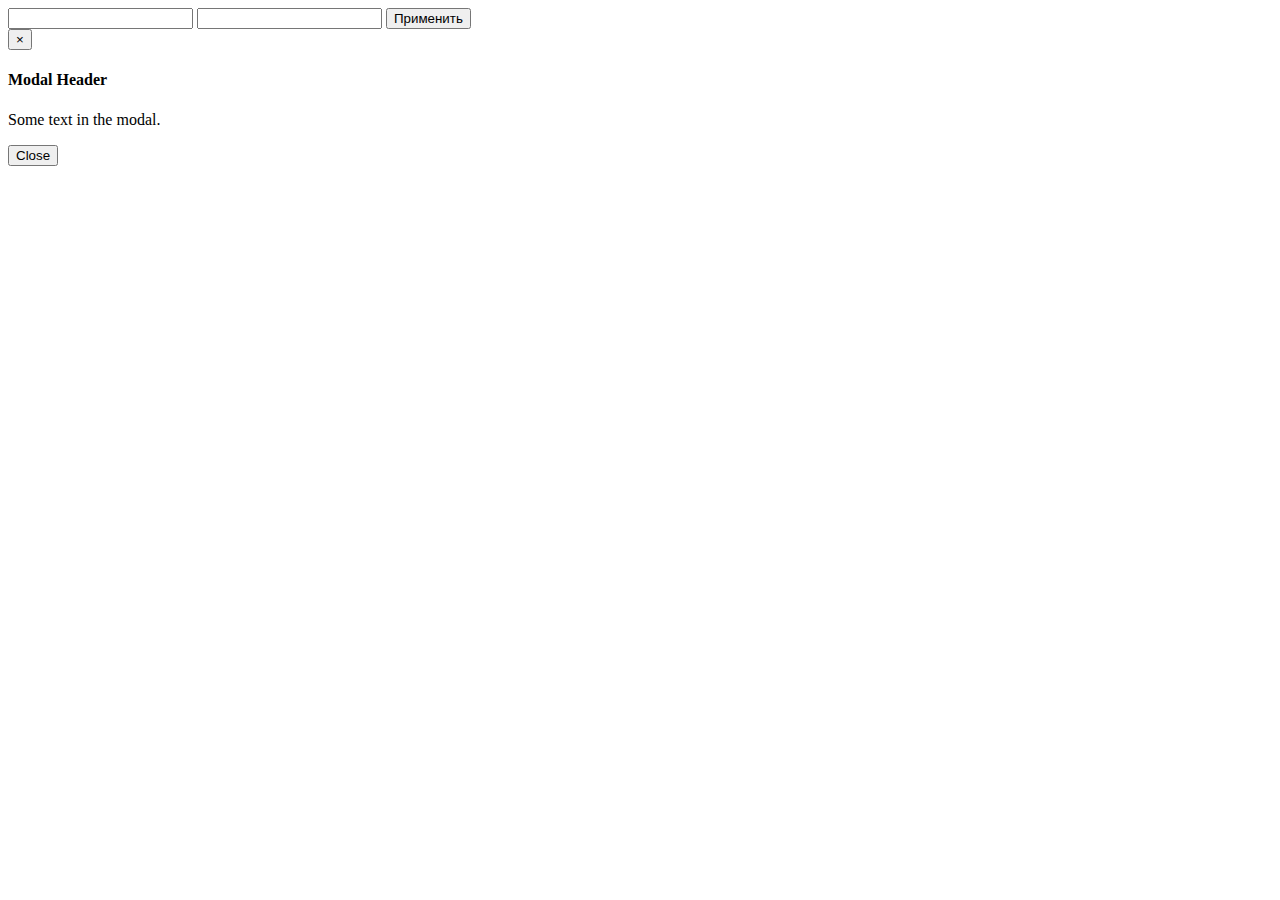
==== src/main/resources/templates/index.html @ ffb2f813 "master" ====
<!DOCTYPE html>
<html xmlns:th="http://www.thymeleaf.org" lang="ru">

<head>
    <meta charset="utf-8">
    <meta http-equiv="X-UA-Compatible" content="IE=edge">
    <meta name="viewport" content="width=device-width, initial-scale=1">
    <meta name="description" content="">
    <meta name="author" content="">

    <title>Приветствие</title>

    <link rel="stylesheet" type="text/css" th:href="@{/css/bootstrap.min.css}"/>
    <link rel="stylesheet" type="text/css" th:href="@{/css/common.css}"/>
</head>
<body>

<div class="container" id="content">
    <table class="table" id="dataTable"></table>
        <div class="row">
            <input type="number" id="col">
            <input type="number" id="row">
            <button type="button" id="tableSize" onclick="fillTable(document.querySelector('#dataTable'), document.getElementById('col').value, document.getElementById('row').value)">Применить</button>
        </div>
</div>

<!-- Modal -->
<div id="myModal" class="modal fade" role="dialog">
    <div class="modal-dialog">

        <!-- Modal content-->
        <div class="modal-content">
            <div class="modal-header">
                <button type="button" class="close" data-dismiss="modal">&times;</button>
                <h4 class="modal-title">Modal Header</h4>
            </div>
            <div class="modal-body">
                <p>Some text in the modal.</p>
            </div>
            <div class="modal-footer">
                <button type="button" class="btn btn-default" data-dismiss="modal">Close</button>
            </div>
        </div>

    </div>
</div>
<script src="https://ajax.googleapis.com/ajax/libs/jquery/1.11.2/jquery.min.js"></script>
<script th:src="@{/js/bootstrap.min.js}"></script>
<script th:src="@{/js/table.js}"></script>
<script type="javascript">

</script>
</body>
</html>
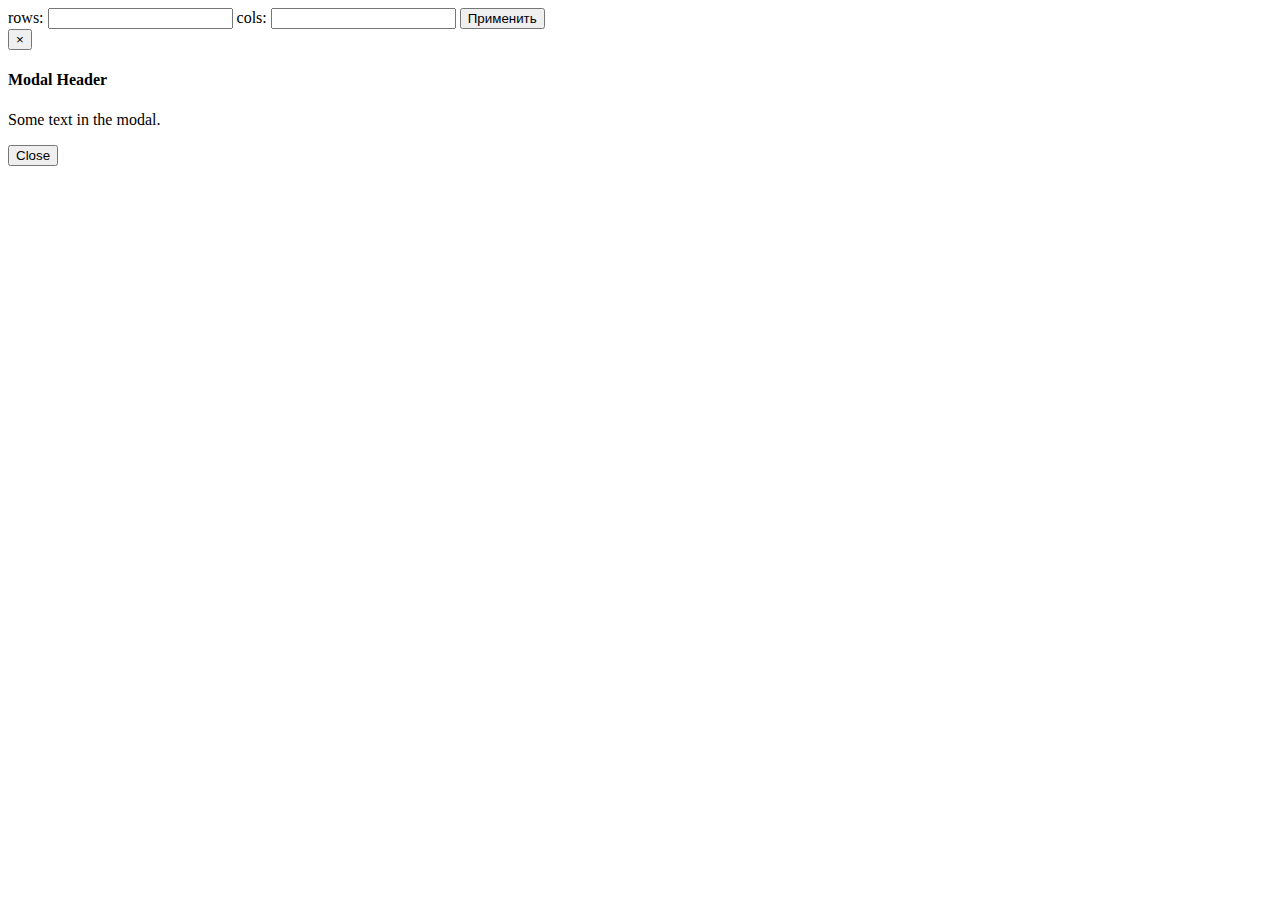
==== commit 3a701f47: "task 1 finished" ====
--- a/src/main/resources/templates/index.html
+++ b/src/main/resources/templates/index.html
@@ -17,11 +17,14 @@
 
 <div class="container" id="content">
     <table class="table" id="dataTable"></table>
-        <div class="row">
-            <input type="number" id="col">
-            <input type="number" id="row">
-            <button type="button" id="tableSize" onclick="fillTable(document.querySelector('#dataTable'), document.getElementById('col').value, document.getElementById('row').value)">Применить</button>
-        </div>
+    <div class="row">
+        rows: <input type="number" id="col">
+        cols: <input type="number" id="row">
+        <button type="button" id="tableSize"
+                onclick="fillTable(document.querySelector('#dataTable'), document.getElementById('col').value, document.getElementById('row').value)">
+            Применить
+        </button>
+    </div>
 </div>
 
 <!-- Modal -->
@@ -49,6 +52,8 @@
 <script th:src="@{/js/table.js}"></script>
 <script type="javascript">
 
+
 </script>
 </body>
+
 </html>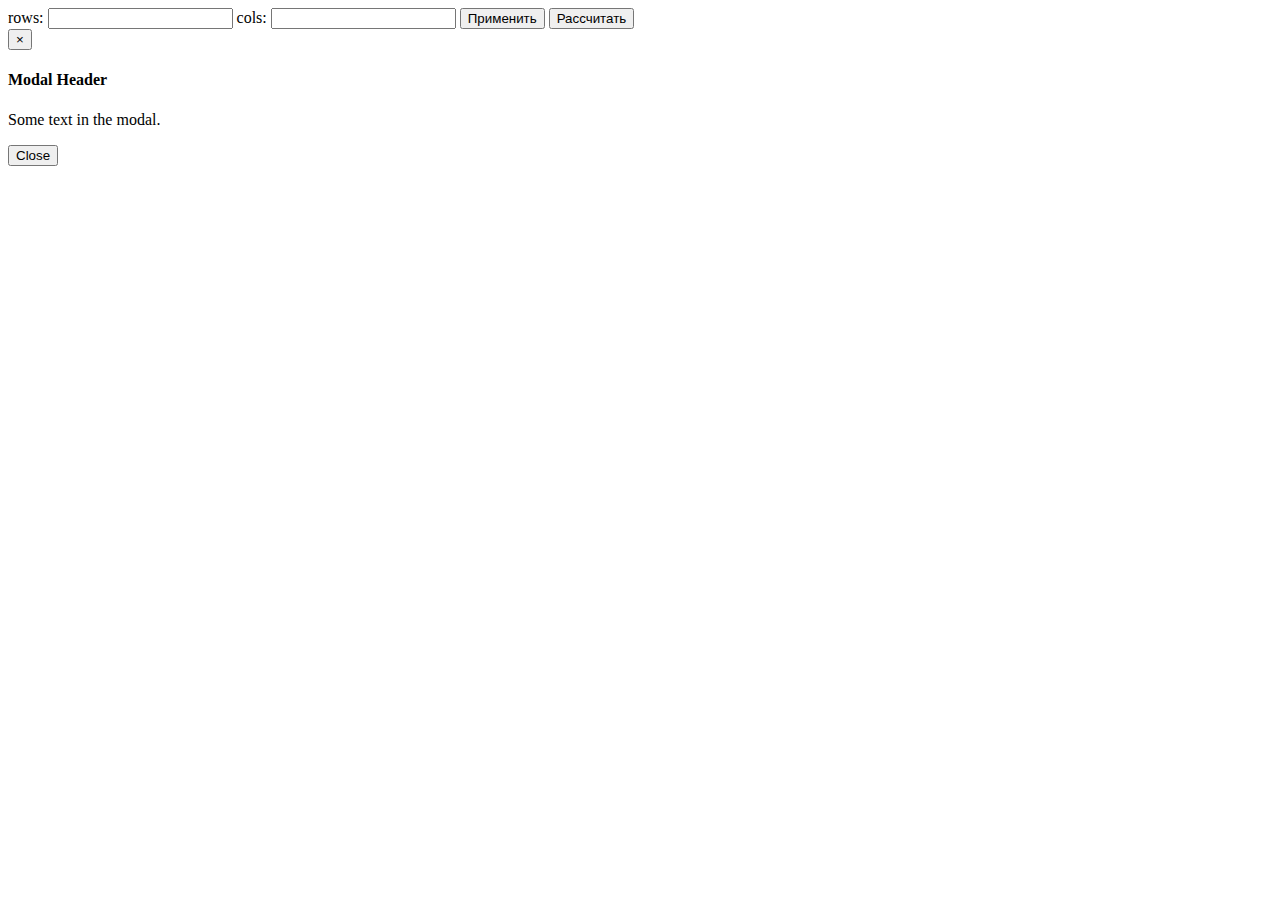
==== commit fcd897ee: "task 2 calculate mapping - need to rework also need to add csv support" ====
--- a/src/main/resources/templates/index.html
+++ b/src/main/resources/templates/index.html
@@ -21,9 +21,10 @@
         rows: <input type="number" id="col">
         cols: <input type="number" id="row">
         <button type="button" id="tableSize"
-                onclick="fillTable(document.querySelector('#dataTable'), document.getElementById('col').value, document.getElementById('row').value)">
-            Применить
-        </button>
+                onclick="fillTable(document.querySelector('#dataTable'),
+                        document.getElementById('col').value,
+                        document.getElementById('row').value)">Применить</button>
+        <button type="button" id="calc" onclick="calculate()">Рассчитать</button>
     </div>
 </div>
 
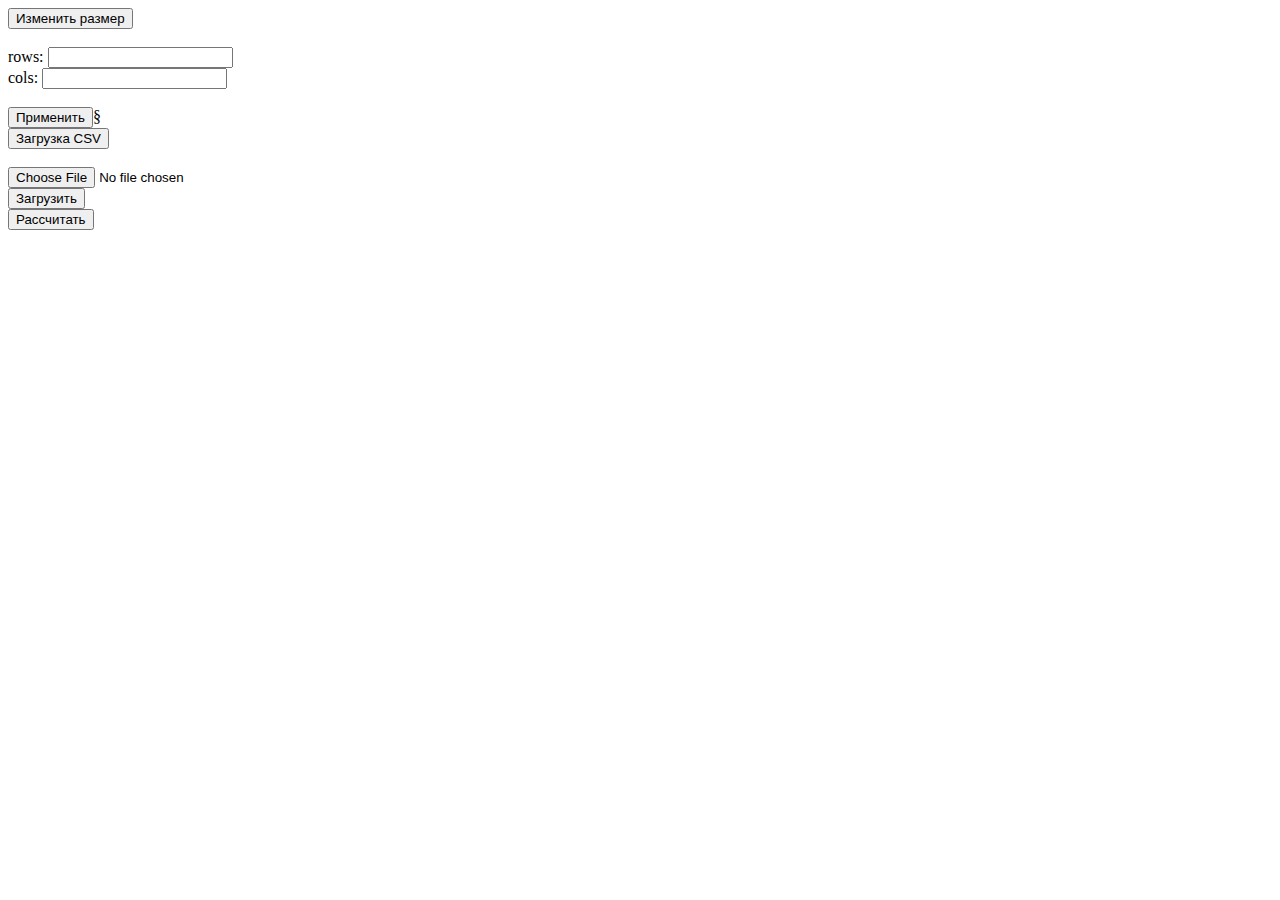
==== commit c6b79a9d: "added upload csv func" ====
--- a/src/main/resources/templates/index.html
+++ b/src/main/resources/templates/index.html
@@ -8,7 +8,7 @@
     <meta name="description" content="">
     <meta name="author" content="">
 
-    <title>Приветствие</title>
+    <title>Sunrise challenge</title>
 
     <link rel="stylesheet" type="text/css" th:href="@{/css/bootstrap.min.css}"/>
     <link rel="stylesheet" type="text/css" th:href="@{/css/common.css}"/>
@@ -18,43 +18,37 @@
 <div class="container" id="content">
     <table class="table" id="dataTable"></table>
     <div class="row">
-        rows: <input type="number" id="col">
-        cols: <input type="number" id="row">
-        <button type="button" id="tableSize"
-                onclick="fillTable(document.querySelector('#dataTable'),
-                        document.getElementById('col').value,
-                        document.getElementById('row').value)">Применить</button>
-        <button type="button" id="calc" onclick="calculate()">Рассчитать</button>
+        <div class="col-md-2">
+            <button type="button" data-toggle="collapse" data-target="#changeTableSize">Изменить размер</button>
+            <div class="collapse" id="changeTableSize">
+                <br/>
+                <label for="row">rows: </label><input type="number" id="row"><br/>
+                <label for="col">cols: </label><input type="number" id="col"><br/>
+                <br/>
+                <button type="button" id="tableSize"
+                        onclick="fillTable(document.querySelector('#dataTable'),
+                        document.getElementById('row').value,
+                        document.getElementById('col').value)">Применить
+                </button>§
+            </div>
+        </div>
+        <div class="col-md-2">
+            <button type="button" data-toggle="collapse" data-target="#uploadCsv">Загрузка CSV</button>
+            <div class="collapse" id="uploadCsv">
+                <br/><input type="file" id="csvFile"/><br/>
+                <button type="button" id="upload" value="Upload" onclick="uploadCsv()">Загрузить</button>
+            </div>
+        </div>
+        <div class="col-md-2">
+            <button type="button" id="calc" onclick="calculate()">Рассчитать</button>
+            </div>
+        </div>
     </div>
 </div>
 
-<!-- Modal -->
-<div id="myModal" class="modal fade" role="dialog">
-    <div class="modal-dialog">
-
-        <!-- Modal content-->
-        <div class="modal-content">
-            <div class="modal-header">
-                <button type="button" class="close" data-dismiss="modal">&times;</button>
-                <h4 class="modal-title">Modal Header</h4>
-            </div>
-            <div class="modal-body">
-                <p>Some text in the modal.</p>
-            </div>
-            <div class="modal-footer">
-                <button type="button" class="btn btn-default" data-dismiss="modal">Close</button>
-            </div>
-        </div>
-
-    </div>
-</div>
 <script src="https://ajax.googleapis.com/ajax/libs/jquery/1.11.2/jquery.min.js"></script>
 <script th:src="@{/js/bootstrap.min.js}"></script>
 <script th:src="@{/js/table.js}"></script>
-<script type="javascript">
-
-
-</script>
 </body>
 
 </html>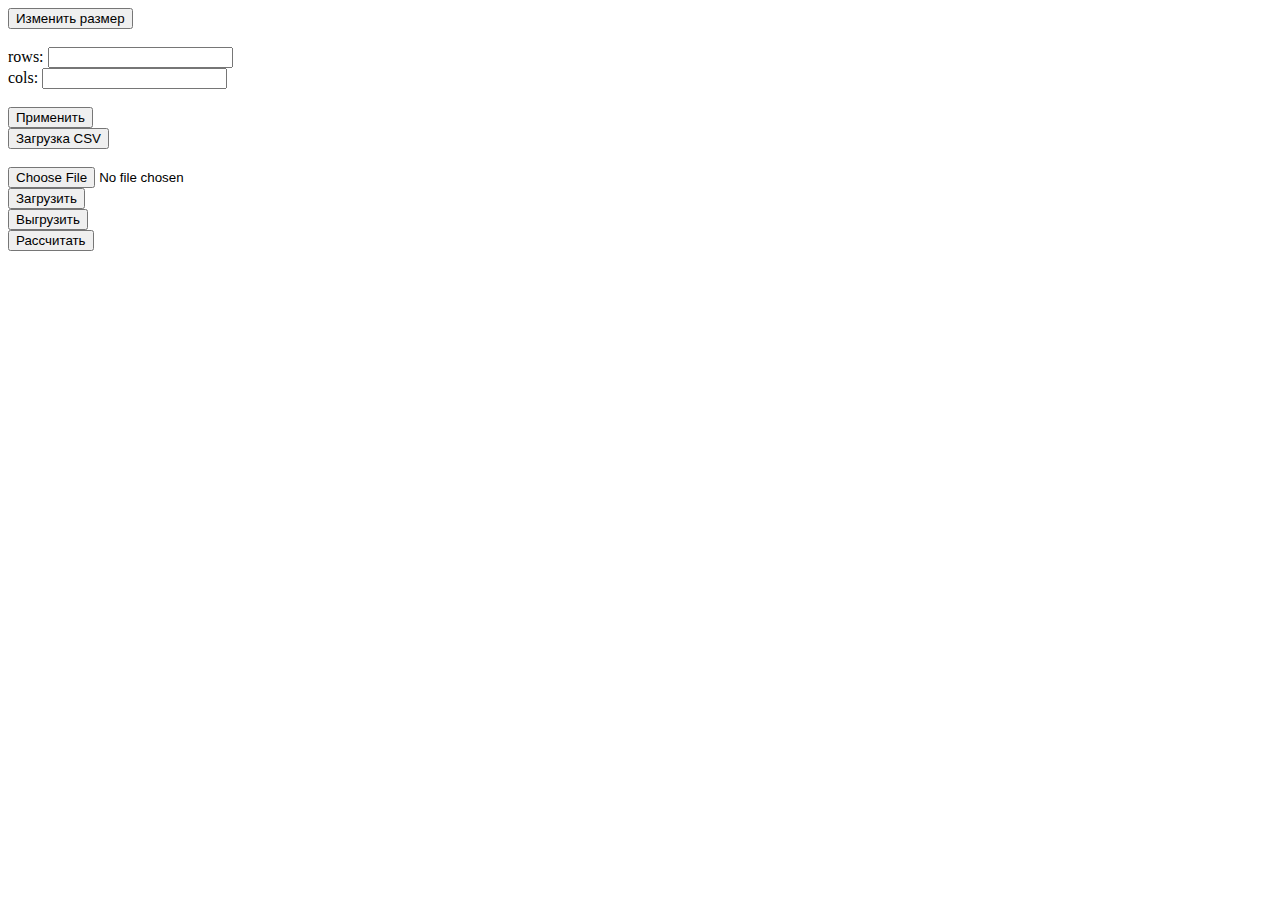
==== commit dbba9170: "csv download support implementation" ====
--- a/src/main/resources/templates/index.html
+++ b/src/main/resources/templates/index.html
@@ -29,7 +29,7 @@
                         onclick="fillTable(document.querySelector('#dataTable'),
                         document.getElementById('row').value,
                         document.getElementById('col').value)">Применить
-                </button>§
+                </button>
             </div>
         </div>
         <div class="col-md-2">
@@ -40,8 +40,10 @@
             </div>
         </div>
         <div class="col-md-2">
+            <button type="button" id="downloadCsv">Выгрузить</button>
+        </div>
+        <div class="col-md-2">
             <button type="button" id="calc" onclick="calculate()">Рассчитать</button>
-            </div>
         </div>
     </div>
 </div>
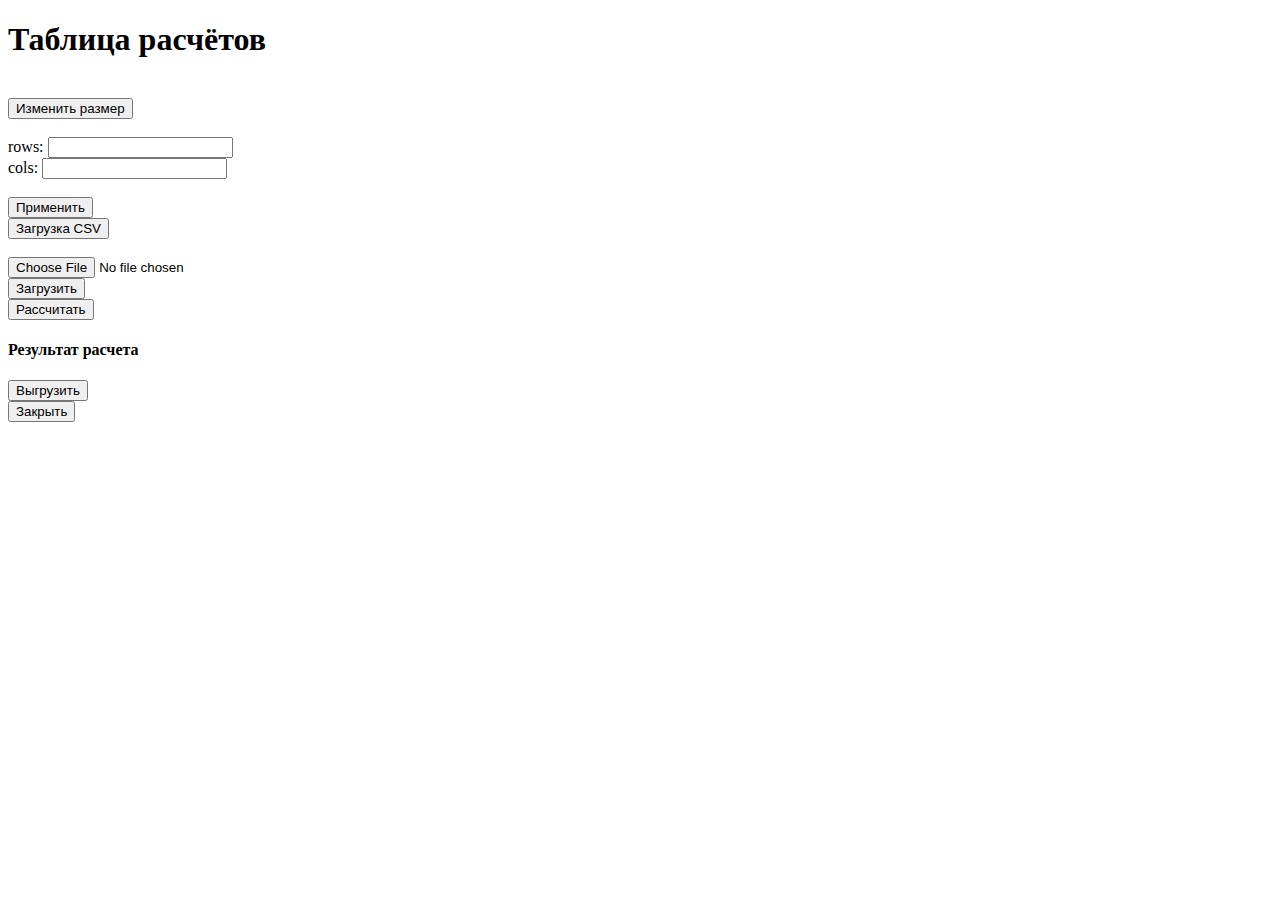
==== commit e44b18ff: "done" ====
--- a/src/main/resources/templates/index.html
+++ b/src/main/resources/templates/index.html
@@ -16,16 +16,19 @@
 <body>
 
 <div class="container" id="content">
+    <h1>Таблица расчётов</h1><br/>
     <table class="table" id="dataTable"></table>
     <div class="row">
         <div class="col-md-2">
-            <button type="button" data-toggle="collapse" data-target="#changeTableSize">Изменить размер</button>
+            <button type="button" class="btn btn-default" data-toggle="collapse" data-target="#changeTableSize">Изменить
+                размер
+            </button>
             <div class="collapse" id="changeTableSize">
                 <br/>
                 <label for="row">rows: </label><input type="number" id="row"><br/>
                 <label for="col">cols: </label><input type="number" id="col"><br/>
                 <br/>
-                <button type="button" id="tableSize"
+                <button type="button" class="btn btn-default" id="tableSize"
                         onclick="fillTable(document.querySelector('#dataTable'),
                         document.getElementById('row').value,
                         document.getElementById('col').value)">Применить
@@ -33,22 +36,51 @@
             </div>
         </div>
         <div class="col-md-2">
-            <button type="button" data-toggle="collapse" data-target="#uploadCsv">Загрузка CSV</button>
+            <button type="button" class="btn btn-default" data-toggle="collapse" data-target="#uploadCsv">Загрузка CSV
+            </button>
             <div class="collapse" id="uploadCsv">
                 <br/><input type="file" id="csvFile"/><br/>
-                <button type="button" id="upload" value="Upload" onclick="uploadCsv()">Загрузить</button>
+                <button type="button" class="btn btn-default" id="upload" value="Upload" onclick="uploadCsv()">
+                    Загрузить
+                </button>
             </div>
         </div>
         <div class="col-md-2">
-            <button type="button" id="downloadCsv">Выгрузить</button>
-        </div>
-        <div class="col-md-2">
-            <button type="button" id="calc" onclick="calculate()">Рассчитать</button>
+            <button type="button" class="btn btn-default" id="calc" data-toggle="modal" data-target="#resultTableModal"
+                    onclick="calculate()">
+                Рассчитать
+            </button>
         </div>
     </div>
 </div>
 
-<script src="https://ajax.googleapis.com/ajax/libs/jquery/1.11.2/jquery.min.js"></script>
+<!-- Modal -->
+<div id="resultTableModal" class="modal fade" role="dialog">
+    <div class="modal-dialog">
+
+        <!-- Modal content-->
+        <div class="modal-content">
+            <div class="modal-header">
+                <h4 class="modal-title">Результат расчета</h4>
+            </div>
+            <div class="modal-body">
+                <table class="table-bordered" id="resultTable"></table>
+            </div>
+            <div class="modal-footer">
+                <div class="row">
+                    <div class="col-md-2">
+                        <button type="button" class="btn btn-default" id="downloadCsv">Выгрузить</button>
+                    </div>
+                    <div class="col-md-2">
+                        <button type="button" class="btn btn-default" data-dismiss="modal">Закрыть</button>
+                    </div>
+                </div>
+            </div>
+        </div>
+    </div>
+</div>
+
+<script th:src="@{/js/jquery_3_3_1.min.js}"></script>
 <script th:src="@{/js/bootstrap.min.js}"></script>
 <script th:src="@{/js/table.js}"></script>
 </body>
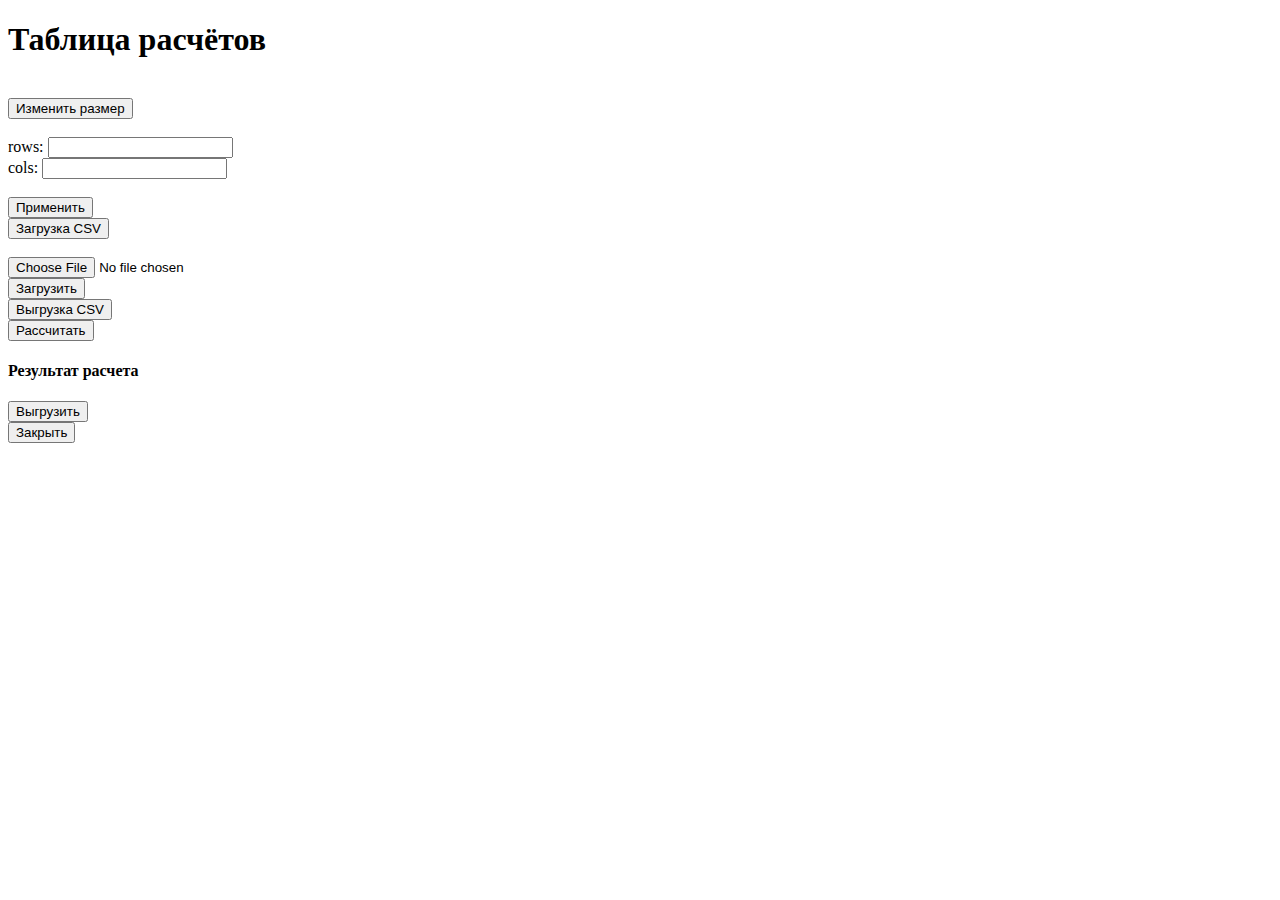
==== commit 58bd3325: "forgot implement pre_result table :( ready 4 check" ====
--- a/src/main/resources/templates/index.html
+++ b/src/main/resources/templates/index.html
@@ -46,6 +46,10 @@
             </div>
         </div>
         <div class="col-md-2">
+            <button type="button" class="btn btn-default" id="downloadCustomCsv">Выгрузка CSV
+            </button>
+        </div>
+        <div class="col-md-2">
             <button type="button" class="btn btn-default" id="calc" data-toggle="modal" data-target="#resultTableModal"
                     onclick="calculate()">
                 Рассчитать
